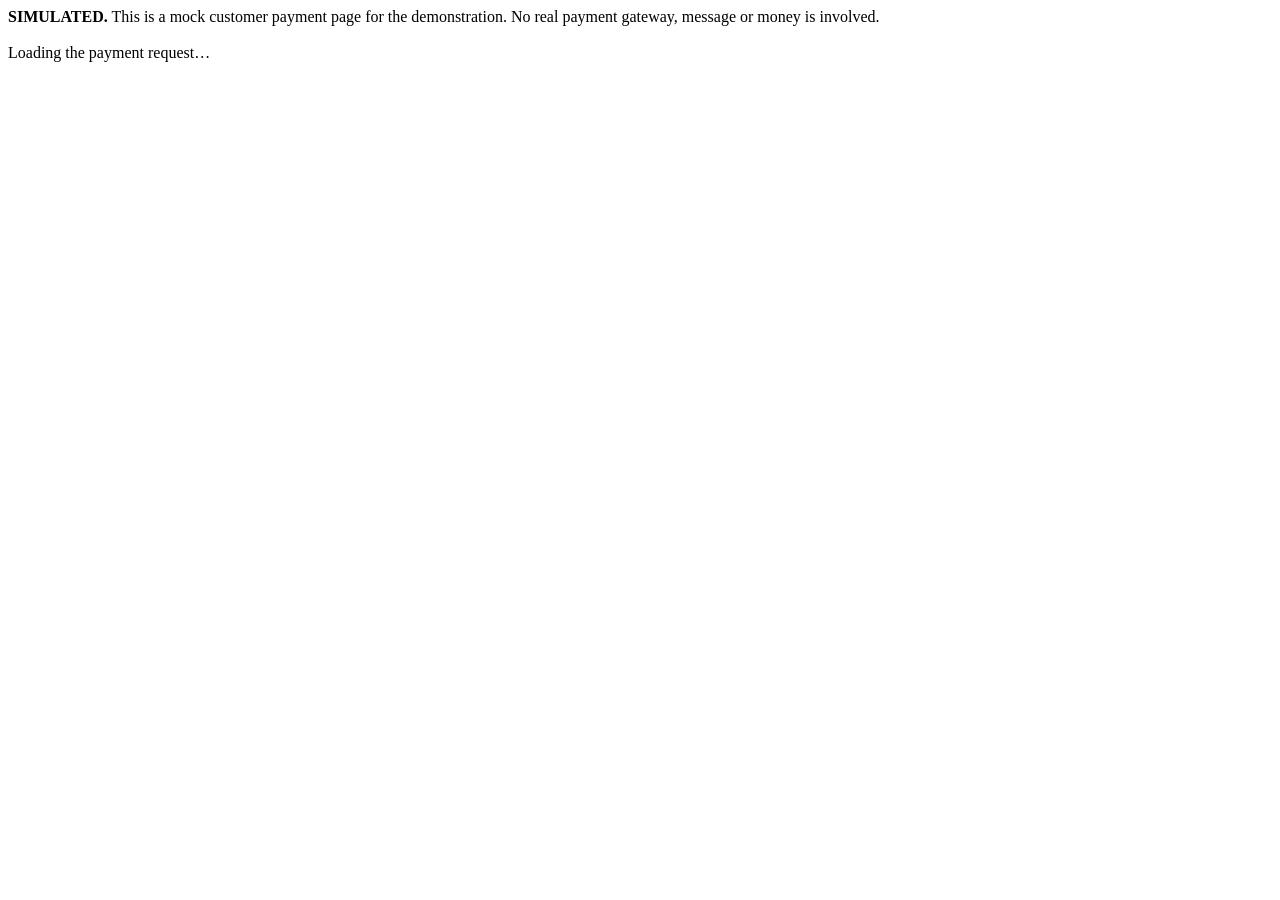
==== services/app/static/pay.html @ 25414e54 "Complete AI Revenue Recovery system with Model C and Temporal workflows" ====
<!doctype html>
<html lang="en">
<head>
  <meta charset="utf-8">
  <meta name="viewport" content="width=device-width, initial-scale=1">
  <title>Simulated payment request</title>
  <link rel="stylesheet" href="/ui/assets/app.css">
</head>
<body>
  <div class="banner" role="note">
    <div class="wrap"><strong>SIMULATED.</strong> This is a mock customer payment page for the demonstration. No real payment gateway, message or money is involved.</div>
  </div>
  <main class="wrap" style="max-width:640px;margin-top:18px">
    <div id="toast" aria-live="polite"></div>
    <div id="pay-root"><div class="muted">Loading the payment request&hellip;</div></div>
  </main>
  <script src="/pay/assets/pay.js"></script>
</body>
</html>
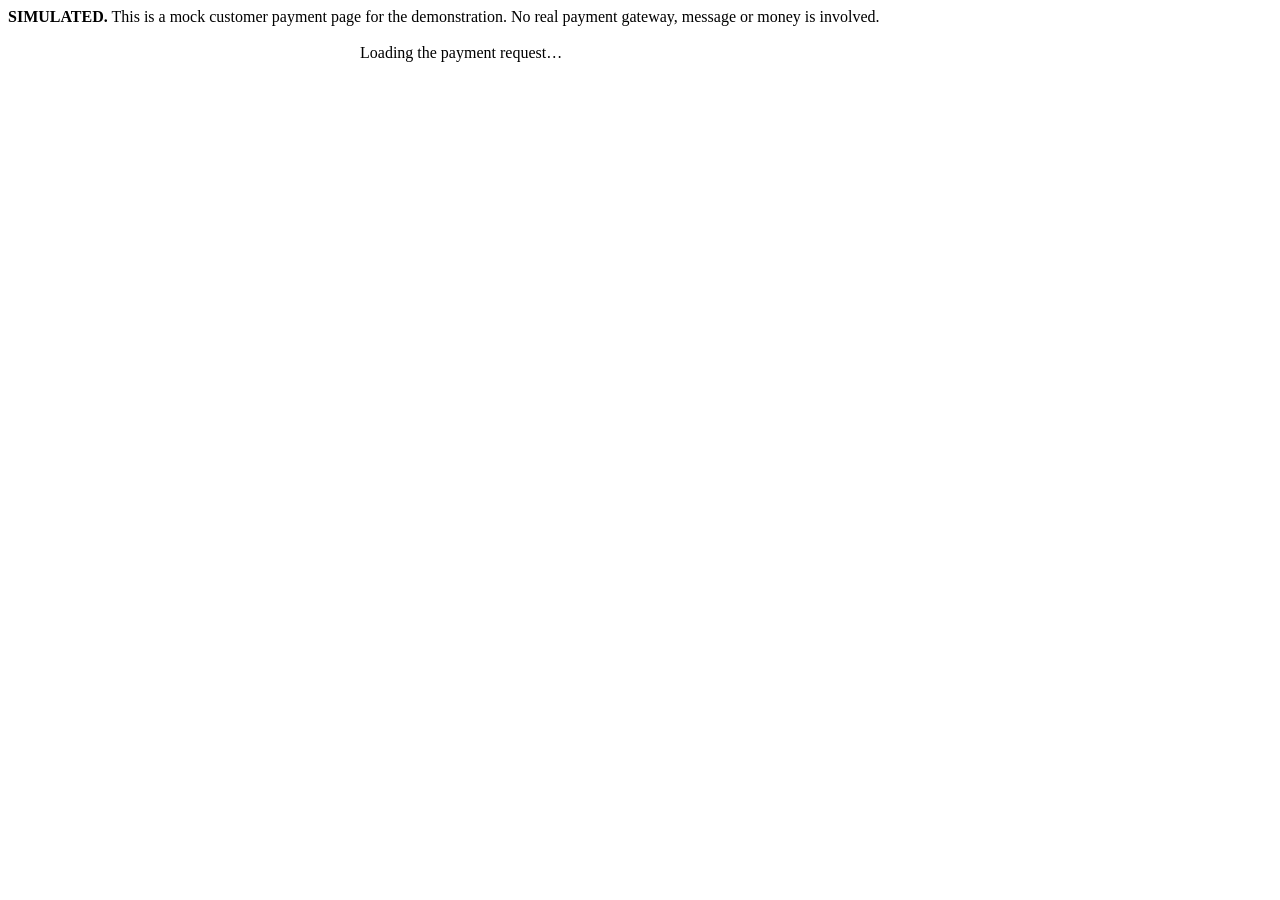
==== commit 5f5ff2d1: "dataset testing UI modified" ====
--- a/services/app/static/pay.html
+++ b/services/app/static/pay.html
@@ -5,12 +5,48 @@
   <meta name="viewport" content="width=device-width, initial-scale=1">
   <title>Simulated payment request</title>
   <link rel="stylesheet" href="/ui/assets/app.css">
+  <style>
+    .pp { max-width: 560px; margin: 18px auto 40px; padding: 0 16px; }
+    .pp-shop { display: flex; align-items: center; justify-content: space-between; gap: 8px; margin: 0 0 10px; color: var(--muted); font-size: .85rem; }
+    .pp-shop strong { color: var(--brand); font-size: .95rem; }
+    .pp-card { background: var(--card); border: 1px solid var(--line); border-radius: 16px; box-shadow: var(--shadow); overflow: hidden; }
+    .pp-reminder { background: var(--wait-soft); color: #5d3a00; border-bottom: 1px solid #f3d9a0; padding: 12px 18px; font-size: .9rem; display: flex; gap: 10px; align-items: flex-start; }
+    .pp-reminder b { text-transform: uppercase; letter-spacing: .05em; font-size: .72rem; background: #fff; border: 1px solid #f3d9a0; border-radius: 999px; padding: 2px 8px; white-space: nowrap; }
+    .pp-head { padding: 20px 18px 6px; }
+    .pp-head h1 { font-size: 1.25rem; margin: 0 0 6px; color: var(--brand); }
+    .pp-head p { margin: 0 0 6px; color: var(--ink); }
+    .pp-amount { padding: 4px 18px 14px; display: flex; align-items: baseline; justify-content: space-between; gap: 10px; flex-wrap: wrap; }
+    .pp-amount .v { font-size: 2.1rem; font-weight: 700; color: var(--ink); letter-spacing: -.01em; }
+    .pp-amount .l { color: var(--muted); font-size: .85rem; }
+    .pp-facts { margin: 0 18px 14px; padding: 12px 14px; background: var(--soft); border-radius: 12px; }
+    .pp-sec { padding: 14px 18px; border-top: 1px solid var(--line); }
+    .pp-sec h2 { font-size: .8rem; text-transform: uppercase; letter-spacing: .06em; color: var(--muted); margin: 0 0 4px; }
+    .pp-sec .sub { font-size: .8rem; color: var(--muted); margin: 0 0 10px; }
+    .pp-methods { display: grid; gap: 8px; margin: 0; padding: 0; list-style: none; }
+    .pp-method { display: flex; align-items: center; gap: 12px; border: 1px solid var(--line); border-radius: 12px; padding: 10px 12px; background: #fff; }
+    .pp-method .ico { width: 34px; height: 34px; border-radius: 9px; background: var(--accent-soft); color: var(--accent); display: grid; place-items: center; font-weight: 700; font-size: .78rem; flex: none; }
+    .pp-method .t { flex: 1; min-width: 0; }
+    .pp-method .t b { display: block; font-size: .95rem; }
+    .pp-method .t span { font-size: .8rem; color: var(--muted); }
+    .pp-method .tag { font-size: .72rem; border-radius: 12px; padding: 2px 8px; background: var(--soft); color: var(--muted); max-width: 46%; text-align: right; }
+    .pp-method.attempted { border-color: #f3d9a0; background: #fffaf0; }
+    .pp-method.attempted .tag { background: var(--wait-soft); color: #5d3a00; }
+    .pp-method.offered .tag { background: var(--accent-soft); color: var(--accent); }
+    .pp-method.unavailable { opacity: .6; background: var(--skip-soft); }
+    .pp-sim { background: #f8faff; }
+    .pp-sim .row { display: grid; gap: 8px; grid-template-columns: 1fr 1fr; margin-top: 10px; }
+    @media (max-width: 480px) { .pp-sim .row { grid-template-columns: 1fr; } .pp-amount .v { font-size: 1.8rem; } }
+    .pp-sim .btn { width: 100%; justify-content: center; text-align: left; padding: 12px; }
+    .pp-details summary { cursor: pointer; font-size: .85rem; color: var(--muted); }
+    .pp-details .kv { margin-top: 10px; }
+    .pp-foot { margin: 12px 4px 0; font-size: .78rem; color: var(--muted); }
+  </style>
 </head>
 <body>
   <div class="banner" role="note">
     <div class="wrap"><strong>SIMULATED.</strong> This is a mock customer payment page for the demonstration. No real payment gateway, message or money is involved.</div>
   </div>
-  <main class="wrap" style="max-width:640px;margin-top:18px">
+  <main class="pp">
     <div id="toast" aria-live="polite"></div>
     <div id="pay-root"><div class="muted">Loading the payment request&hellip;</div></div>
   </main>
